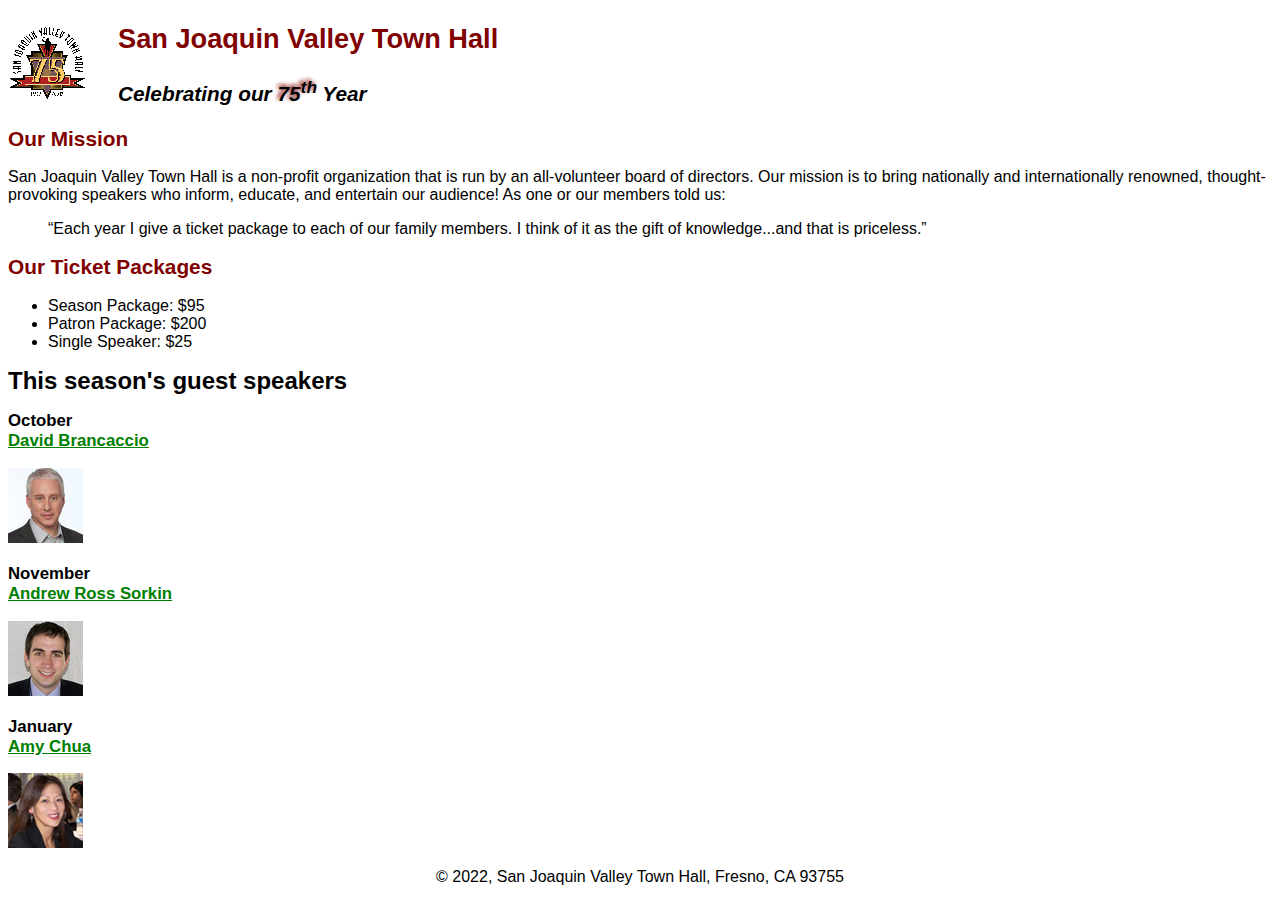
==== index.html @ 58c8ca4e "Add files via upload" ====
<!DOCTYPE html>
<html lang="en">

<head>
	<meta charset="utf-8">
	<title>San Joaquin Valley Town Hall</title>
	<link rel="shortcut icon" href="images/favicon.ico">
	<link rel="stylesheet" href="styles/c4_main.css">
</head>

<body>
	<header>
		<img src="images/town_hall_logo.gif" alt="Town Hall logo" height="80">
		<h2>San Joaquin Valley Town Hall</h2>
		<h3>Celebrating our <em> 75<sup>th</sup></em> Year</h3>
	</header>
	<main>
		<h2>Our Mission</h2>
		<p>San Joaquin Valley Town Hall is a non-profit organization that is run by an 
			all-volunteer board of directors. Our mission is to bring nationally and 
			internationally renowned, thought-provoking speakers who inform, educate, 
			and entertain our audience! As one or our members told us:</p>
		<blockquote>&ldquo;Each year I give a ticket package to each of our family members. 
			I think of it as the gift of knowledge...and that is priceless.&rdquo;</blockquote>

		<h2>Our Ticket Packages</h2>
		<ul>
			<li>Season Package: $95</li>
			<li>Patron Package: $200</li>
			<li>Single Speaker: $25</li>
		</ul>

		<h1>This season's guest speakers</h1>
		<h3>October<br><a href="speakers/brancaccio.html">David Brancaccio</a></h3>
		<img src="images/brancaccio75.jpg" alt="David Brancaccio photo">
		<h3>November<br><a href="speakers/sorkin.html">Andrew Ross Sorkin</a></h3>
		<img src="images/sorkin75.jpg" alt="Andrew Ross Sorkin photo">
		<h3>January<br><a href="speakers/chua.html">Amy Chua</a></h3>
		<img src="images/chua75.jpg" alt="Amy Chua photo">
	</main>
	<footer>
		<p>&copy; 2022, San Joaquin Valley Town Hall, Fresno, CA 93755</p>
	</footer>
</body>
</html>
---- styles/c4_main.css ----
/* the styles for the elements */
body {
	font-family: Arial, Helvetica, sans-serif;
    font-size: 100%;
}

/* the styles for the header */

:root { --global-color-1: #800000}
header img {
	float: left;
}
header h2{
	font-size: 170%;
	color: var(--global-color-1);
	text-indent: 30px;
}
header h3{
	font-size: 130%;
	font-style: italic;
	text-indent: 30px;
}
/* the styles for the main content */
main {
	clear: left;
}
main h1 {
	font-size: 150%;
}
main h2 {
	color: var(--global-color-1);
	font-size: 130%;
}
main h3 {
	font-size: 105%;
}
main a:link {
	color: green;
}
main a:hover, a:focus {
	font-style: italic;
}

footer p{
	text-align: center;
}
em {
	text-shadow: -2px -2px 4px var(--global-color-1);
}

/* the styles for the footer */
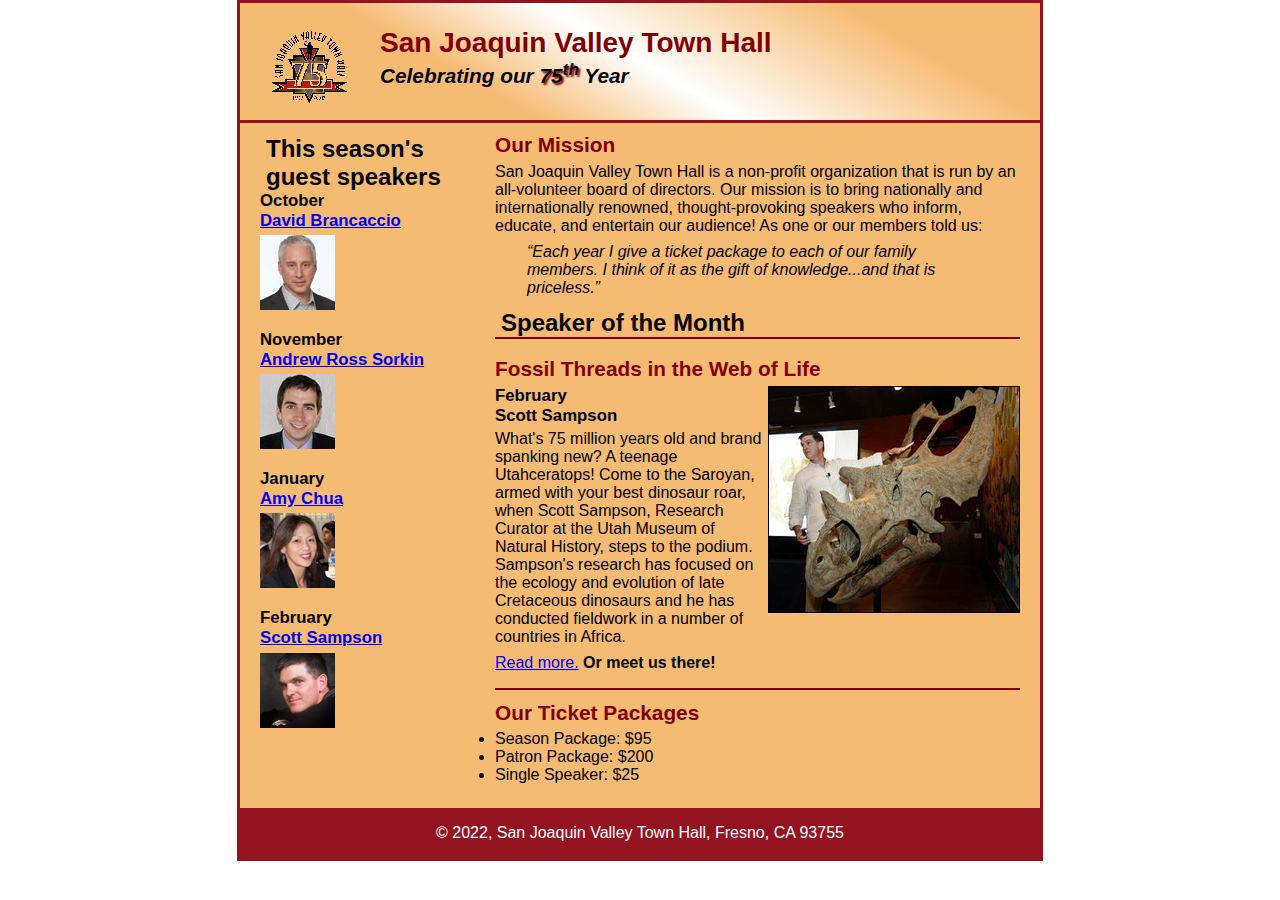
==== commit 5c020901: "Add files via upload" ====
--- a/index.html
+++ b/index.html
@@ -5,38 +5,57 @@
 	<meta charset="utf-8">
 	<title>San Joaquin Valley Town Hall</title>
 	<link rel="shortcut icon" href="images/favicon.ico">
-	<link rel="stylesheet" href="styles/c4_main.css">
+	<link rel="stylesheet" href="styles/c6_main.css">
 </head>
 
 <body>
 	<header>
 		<img src="images/town_hall_logo.gif" alt="Town Hall logo" height="80">
 		<h2>San Joaquin Valley Town Hall</h2>
-		<h3>Celebrating our <em> 75<sup>th</sup></em> Year</h3>
+		<h3>Celebrating our <span class="shadow">75<sup>th</sup></span> Year</h3>
 	</header>
 	<main>
-		<h2>Our Mission</h2>
-		<p>San Joaquin Valley Town Hall is a non-profit organization that is run by an 
-			all-volunteer board of directors. Our mission is to bring nationally and 
-			internationally renowned, thought-provoking speakers who inform, educate, 
-			and entertain our audience! As one or our members told us:</p>
-		<blockquote>&ldquo;Each year I give a ticket package to each of our family members. 
-			I think of it as the gift of knowledge...and that is priceless.&rdquo;</blockquote>
+		<section>
+			<h2>Our Mission</h2>
+			<p>San Joaquin Valley Town Hall is a non-profit organization that is run by an 
+				all-volunteer board of directors. Our mission is to bring nationally and 
+				internationally renowned, thought-provoking speakers who inform, educate, 
+				and entertain our audience! As one or our members told us:</p>
+			<blockquote>&ldquo;Each year I give a ticket package to each of our family members. 
+				I think of it as the gift of knowledge...and that is priceless.&rdquo;</blockquote>
+			<h1>Speaker of the Month</h1>
+			<article>
+				<h2>Fossil Threads in the Web of Life</h2>
+				<img src="images/sampson_dinosaur.jpg" alt="Scott Sampson with dinosaur">
+				<h3>February<br>
+				Scott Sampson</h3>
+				<p>What's 75 million years old and brand spanking new? A teenage Utahceratops! 
+				Come to the Saroyan, armed with your best dinosaur roar, when Scott Sampson, Research 
+				Curator at the Utah Museum of Natural History, steps to the podium. Sampson's research 
+				has focused on the ecology and evolution of late Cretaceous dinosaurs and he has conducted 
+				fieldwork in a number of countries in Africa.</p>
+				<p><a href="speakers/c6_sampson.html">Read more.</a>&nbsp;<b>Or meet us there!</b></p>
+			</article>
 
-		<h2>Our Ticket Packages</h2>
-		<ul>
-			<li>Season Package: $95</li>
-			<li>Patron Package: $200</li>
-			<li>Single Speaker: $25</li>
-		</ul>
+			<h2>Our Ticket Packages</h2>
+			<ul>
+				<li>Season Package: $95</li>
+				<li>Patron Package: $200</li>
+				<li>Single Speaker: $25</li>
+			</ul>
+		</section>
 
-		<h1>This season's guest speakers</h1>
-		<h3>October<br><a href="speakers/brancaccio.html">David Brancaccio</a></h3>
-		<img src="images/brancaccio75.jpg" alt="David Brancaccio photo">
-		<h3>November<br><a href="speakers/sorkin.html">Andrew Ross Sorkin</a></h3>
-		<img src="images/sorkin75.jpg" alt="Andrew Ross Sorkin photo">
-		<h3>January<br><a href="speakers/chua.html">Amy Chua</a></h3>
-		<img src="images/chua75.jpg" alt="Amy Chua photo">
+		<aside>
+			<h1>This season's guest speakers</h1>
+			<h3>October<br><a href="speakers/brancaccio.html">David Brancaccio</a></h3>
+			<img src="images/brancaccio75.jpg" alt="David Brancaccio photo">
+			<h3>November<br><a href="speakers/sorkin.html">Andrew Ross Sorkin</a></h3>
+			<img src="images/sorkin75.jpg" alt="Andrew Ross Sorkin photo">
+			<h3>January<br><a href="speakers/chua.html">Amy Chua</a></h3>
+			<img src="images/chua75.jpg" alt="Amy Chua photo">
+			<h3>February<br><a href="speakers/c6_sampson.html">Scott Sampson</a></h3>
+			<img src="images/sampson75.jpg" alt="Scott Sampson photo">
+		</aside>
 	</main>
 	<footer>
 		<p>&copy; 2022, San Joaquin Valley Town Hall, Fresno, CA 93755</p>
--- a/styles/c6_main.css
+++ b/styles/c6_main.css
@@ -0,0 +1,161 @@
+/* the styles for the elements */
+* {
+	margin: 0;
+	padding: 0;
+}
+html {
+	background-color: white;
+}
+body {
+	font-family: Arial, Helvetica, sans-serif;
+    font-size: 100%;
+    width: 800px;
+    margin: 0 auto;
+    border: 3px solid #931420;
+    background-color: #fffded;
+	
+	
+}
+main section{
+	width: 525px;
+	float: right;
+	padding: 0px 20px;
+}
+main aside{
+	width: 215px;
+	float: left;
+	padding-bottom: 60px;
+	padding-left: 20px;
+}
+a:focus, a:hover {
+	font-style: italic;
+}
+/* the styles for the header */
+header {
+	padding: 1.5em 0 2em 0;
+	border-bottom: 3px solid #931420;
+	background-image: -moz-linear-gradient(
+	    30deg, #f6bb73 0%, #f6bb73 30%, white 50%, #f6bb73 80%, #f6bb73 100%);
+	background-image: -webkit-linear-gradient(
+	    30deg, #f6bb73 0%, #f6bb73 30%, white 50%, #f6bb73 80%, #f6bb73 100%);
+	background-image: -o-linear-gradient(
+	    30deg, #f6bb73 0%, #f6bb73 30%, white 50%, #f6bb73 80%, #f6bb73 100%);
+	background-image: linear-gradient(
+	    30deg, #f6bb73 0%, #f6bb73 30%, white 50%, #f6bb73 80%, #f6bb73 100%);
+}
+header h2 {
+	font-size: 175%;
+	color: #800000;
+}
+header h3 {
+	font-size: 130%;
+	font-style: italic;
+	
+}
+header img {
+	float: left;
+	padding: 0 30px;
+}
+.shadow {
+	text-shadow: 2px 2px 2px #800000;
+}
+
+main{
+
+margin-bottom: 3em;
+
+	
+}
+
+main section{
+	background: #f6bb73;
+	padding-bottom: 1em;
+	
+	
+}
+main aside{
+	background: #f6bb73;
+	
+	
+}
+
+main section h2 {
+	color: #800000;
+	font-size: 130%;
+	padding: .5em 0 .25em 0;
+	
+}
+main aside h2 {
+	color: #800000;
+	font-size: 130%;
+	padding: .5em 0 .25em 0;
+}
+main h1{
+	font-size: 150%;
+	margin: 0px;
+	padding: .5em .25em 0;
+}
+
+main h3 {
+	font-size: 105%;
+	padding-bottom: .25em;
+}
+main section img {
+	margin-bottom: 1em;
+	float: right;
+	border: 1px solid black;
+}
+main section p {
+	padding-bottom: .5em;
+}
+main section ul {
+	padding-bottom: .5em;
+
+}
+main section blockquote {
+	padding: 0 2em;
+	font-style: italic;
+}
+main aside ul {
+	padding: 0 0 .25em 1.25em;
+}
+main aside li {
+	padding-bottom: .35em;
+}
+
+/* the styles for the article */
+article {
+	padding: .5em 0;
+	border-top: 2px solid #800000;
+	border-bottom: 2px solid #800000;
+}
+article h2 {
+	padding-top: 0;
+}
+article h3 {
+	font-size: 105%;
+	padding-bottom: .25em;
+}
+
+/* the styles for the aside */
+
+aside h3 {
+	font-size: 105%;
+	padding-bottom: .25em;
+}
+aside img {
+	padding-bottom: 1em;
+}
+
+/* the styles for the footer */
+footer {
+	background-color: #931420;
+}
+footer p {
+	
+	text-align: center;
+	color: white;
+	padding: 1em 0;
+	float: none;
+	clear: both;
+}
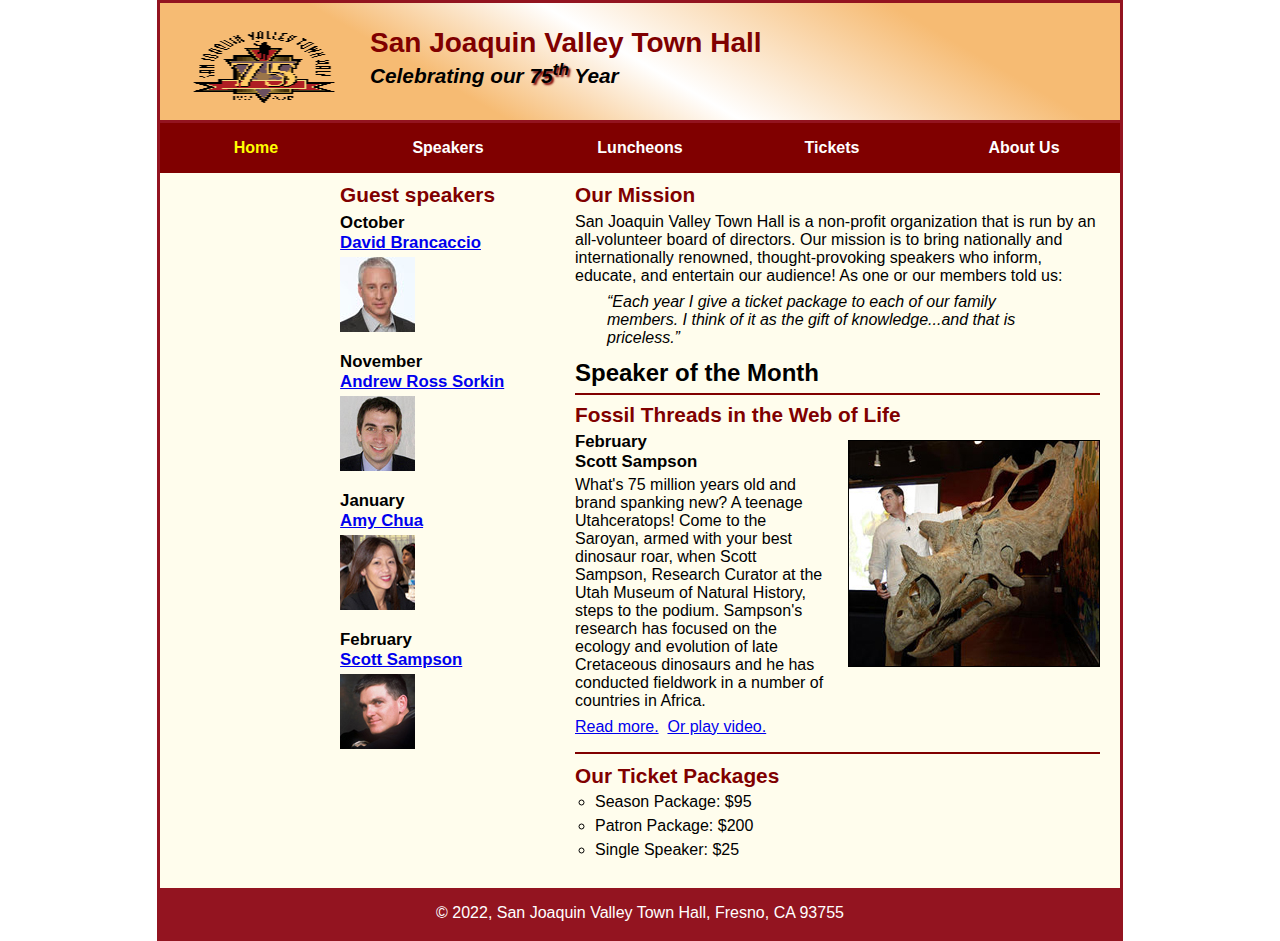
==== commit be9863dc: "changed index" ====
--- a/index.html
+++ b/index.html
@@ -3,9 +3,11 @@
 
 <head>
 	<meta charset="utf-8">
+	<meta name="viewport" content="width=device-width, initial-scale=1">
+
 	<title>San Joaquin Valley Town Hall</title>
 	<link rel="shortcut icon" href="images/favicon.ico">
-	<link rel="stylesheet" href="styles/c6_main.css">
+	<link rel="stylesheet" href="styles/c8_main.css">
 </head>
 
 <body>
@@ -14,15 +16,32 @@
 		<h2>San Joaquin Valley Town Hall</h2>
 		<h3>Celebrating our <span class="shadow">75<sup>th</sup></span> Year</h3>
 	</header>
+	<nav id="nav_menu">
+    	<ul>
+        	<li><a href="index.html" class="current">Home</a></li>
+        	<li><a href="speakers.html">Speakers</a></li>
+        	<li><a href="luncheons.html">Luncheons</a></li>
+        	<li><a href="tickets.html">Tickets</a></li>
+        	<li><a href="aboutus.html"> About Us</a>
+            	<ul>
+                	<li><a href="#">Our History</a></li>
+                	<li><a href="#">Board of Directors</a></li>
+                	<li><a href="#">Past Speakers</a></li>
+                	<li><a href="#">Contact Information</a></li>
+            	</ul>
+        	</li>
+    	</ul>
+	</nav>
 	<main>
 		<section>
 			<h2>Our Mission</h2>
 			<p>San Joaquin Valley Town Hall is a non-profit organization that is run by an 
-				all-volunteer board of directors. Our mission is to bring nationally and 
-				internationally renowned, thought-provoking speakers who inform, educate, 
-				and entertain our audience! As one or our members told us:</p>
+			   all-volunteer board of directors. Our mission is to bring nationally and 
+			   internationally renowned, thought-provoking speakers who inform, educate, 
+			   and entertain our audience! As one or our members told us:</p>
 			<blockquote>&ldquo;Each year I give a ticket package to each of our family members. 
-				I think of it as the gift of knowledge...and that is priceless.&rdquo;</blockquote>
+			I think of it as the gift of knowledge...and that is priceless.&rdquo;</blockquote>
+			
 			<h1>Speaker of the Month</h1>
 			<article>
 				<h2>Fossil Threads in the Web of Life</h2>
@@ -34,9 +53,12 @@
 				Curator at the Utah Museum of Natural History, steps to the podium. Sampson's research 
 				has focused on the ecology and evolution of late Cretaceous dinosaurs and he has conducted 
 				fieldwork in a number of countries in Africa.</p>
-				<p><a href="speakers/c6_sampson.html">Read more.</a>&nbsp;<b>Or meet us there!</b></p>
+				<p>
+					<a href="speakers/c7_sampson.html">Read more.</a>&nbsp;
+					<a href="media/sampson.mp4" target="_blank">Or play video.</a>
+				</p>
 			</article>
-
+			
 			<h2>Our Ticket Packages</h2>
 			<ul>
 				<li>Season Package: $95</li>
@@ -44,17 +66,18 @@
 				<li>Single Speaker: $25</li>
 			</ul>
 		</section>
-
 		<aside>
-			<h1>This season's guest speakers</h1>
+			<h2>Guest speakers</h2>
+			<div>
 			<h3>October<br><a href="speakers/brancaccio.html">David Brancaccio</a></h3>
 			<img src="images/brancaccio75.jpg" alt="David Brancaccio photo">
 			<h3>November<br><a href="speakers/sorkin.html">Andrew Ross Sorkin</a></h3>
 			<img src="images/sorkin75.jpg" alt="Andrew Ross Sorkin photo">
 			<h3>January<br><a href="speakers/chua.html">Amy Chua</a></h3>
 			<img src="images/chua75.jpg" alt="Amy Chua photo">
-			<h3>February<br><a href="speakers/c6_sampson.html">Scott Sampson</a></h3>
+			<h3>February<br><a href="speakers/c7_sampson.html">Scott Sampson</a></h3>
 			<img src="images/sampson75.jpg" alt="Scott Sampson photo">
+		</div>
 		</aside>
 	</main>
 	<footer>
--- a/styles/c8_main.css
+++ b/styles/c8_main.css
@@ -0,0 +1,213 @@
+/* the styles for the elements */
+* {
+	margin: 0;
+	padding: 0;
+}
+html {
+	background-color: white;
+}
+body {
+	font-family: Arial, Helvetica, sans-serif;
+    font-size: 100%;
+    width: 98%;
+	max-width: 960px;
+    margin: 0 auto;
+    border: 3px solid #931420;
+    background-color: #fffded;
+}
+a:focus, a:hover {
+	font-style: italic;
+}
+/* the styles for the header */
+header {
+	padding: 1.5em 0 2em 0;
+	border-bottom: 3px solid #931420;
+		background-image: -moz-linear-gradient(
+	    30deg, #f6bb73 0%, #f6bb73 30%, white 50%, #f6bb73 80%, #f6bb73 100%);
+	background-image: -webkit-linear-gradient(
+	    30deg, #f6bb73 0%, #f6bb73 30%, white 50%, #f6bb73 80%, #f6bb73 100%);
+	background-image: -o-linear-gradient(
+	    30deg, #f6bb73 0%, #f6bb73 30%, white 50%, #f6bb73 80%, #f6bb73 100%);
+	background-image: linear-gradient(
+	    30deg, #f6bb73 0%, #f6bb73 30%, white 50%, #f6bb73 80%, #f6bb73 100%);
+}
+header h2 {
+	font-size: 175%;
+	color: #800000;
+}
+header h3 {
+	font-size: 130%;
+	font-style: italic;
+}
+header img {
+	float: left;
+	padding: 0 3.125%;
+	max-width: 40%;
+	min-width: 150px;
+}
+.shadow {
+	text-shadow: 2px 2px 2px #800000;
+}
+
+/* the styles for the navigation menu */
+#nav_menu ul {
+	list-style-type: none;
+	margin: 0;
+	padding: 0;
+	position: relative;
+	width: 100%;
+
+}
+#nav_menu ul li {
+	float: left;
+    width: 20%;
+}
+#nav_menu ul li a {
+    display: block;
+    width: 192px;
+    text-align: center;
+    padding: 1em 0;
+    text-decoration: none;
+    background-color: #800000;
+    color: white;
+    font-weight: bold;
+}
+#nav_menu a.current {
+	color: yellow;
+}
+#nav_menu ul ul {
+    display: none;
+    position: absolute;
+    top: 100%;
+}
+#nav_menu ul ul li {
+	float: none;
+}
+#nav_menu ul li:hover > ul {
+	display: block;
+}
+#nav_menu > ul::after {
+    content: "";
+    clear: both;
+    display: block;
+}
+
+/* the styles for the section */
+section {
+	width: 54.6875%;
+	float: right;
+	padding: 0 20px 2.08% 2.08%;
+}
+section h1 {
+	font-size: 150%;
+	padding: .5em 0 .25em 0;
+	margin: 0;
+}
+section h2 {
+	color: #800000;
+	font-size: 130%;
+	padding: .5em 0 .25em 0;
+}
+section p {
+	padding-bottom: .5em;
+}
+section blockquote {
+	padding: 0 2em;
+	font-style: italic;
+}
+section ul {
+	padding: 0 0 .25em 1.25em;
+	list-style-type: circle;
+}
+section li {
+	padding-bottom: .35em;
+}
+
+/* the styles for the article */
+article {
+	padding: .5em 0;
+	border-top: 2px solid #800000;
+	border-bottom: 2px solid #800000;
+}
+article h2 {
+	padding-top: 0;
+}
+article h3 {
+	font-size: 105%;
+	padding-bottom: .25em;
+}
+article img {
+	float: right;
+	margin: .5em 0 1em 1em;
+	border: 1px solid black;
+}
+
+/* the styles for the aside */
+aside {
+	width: 22.39%;
+	float: right;
+	padding: 0 0 20px 20px;
+}
+aside h2 {
+	color: #800000;
+	font-size: 130%;
+	padding: .5em 0 .25em 0;
+}
+
+aside h3 {
+	font-size: 105%;
+	padding-bottom: .25em;
+}
+aside img {
+	padding-bottom: 1em;
+}
+
+/* the styles for the footer */
+footer {
+	background-color: #931420;
+	clear: both;
+
+}
+footer p {
+	text-align: center;
+	color: white;
+	padding: 1em 0;
+}
+
+@media only screen and (max-width: 700px) {
+   	aside h2 a {
+        size: 85%;
+        
+    }
+	section h1 {
+        size: 125%;
+        
+    }
+	aside h2, section h2 {
+        size: 110%;
+        
+    }
+}
+@media only screen and (max-width: 550px) {
+	header img {
+	 size: 85%;
+	 float: none;
+	width: 30%;
+	 
+ }
+ header {
+	 content: center;
+	 
+ }
+ section, aside {
+	float: none;
+	padding: 0px 0px 3.6% 3.6%;
+	width: 80%
+	
+}
+aside {
+	column-count: 2;
+	
+}
+
+ }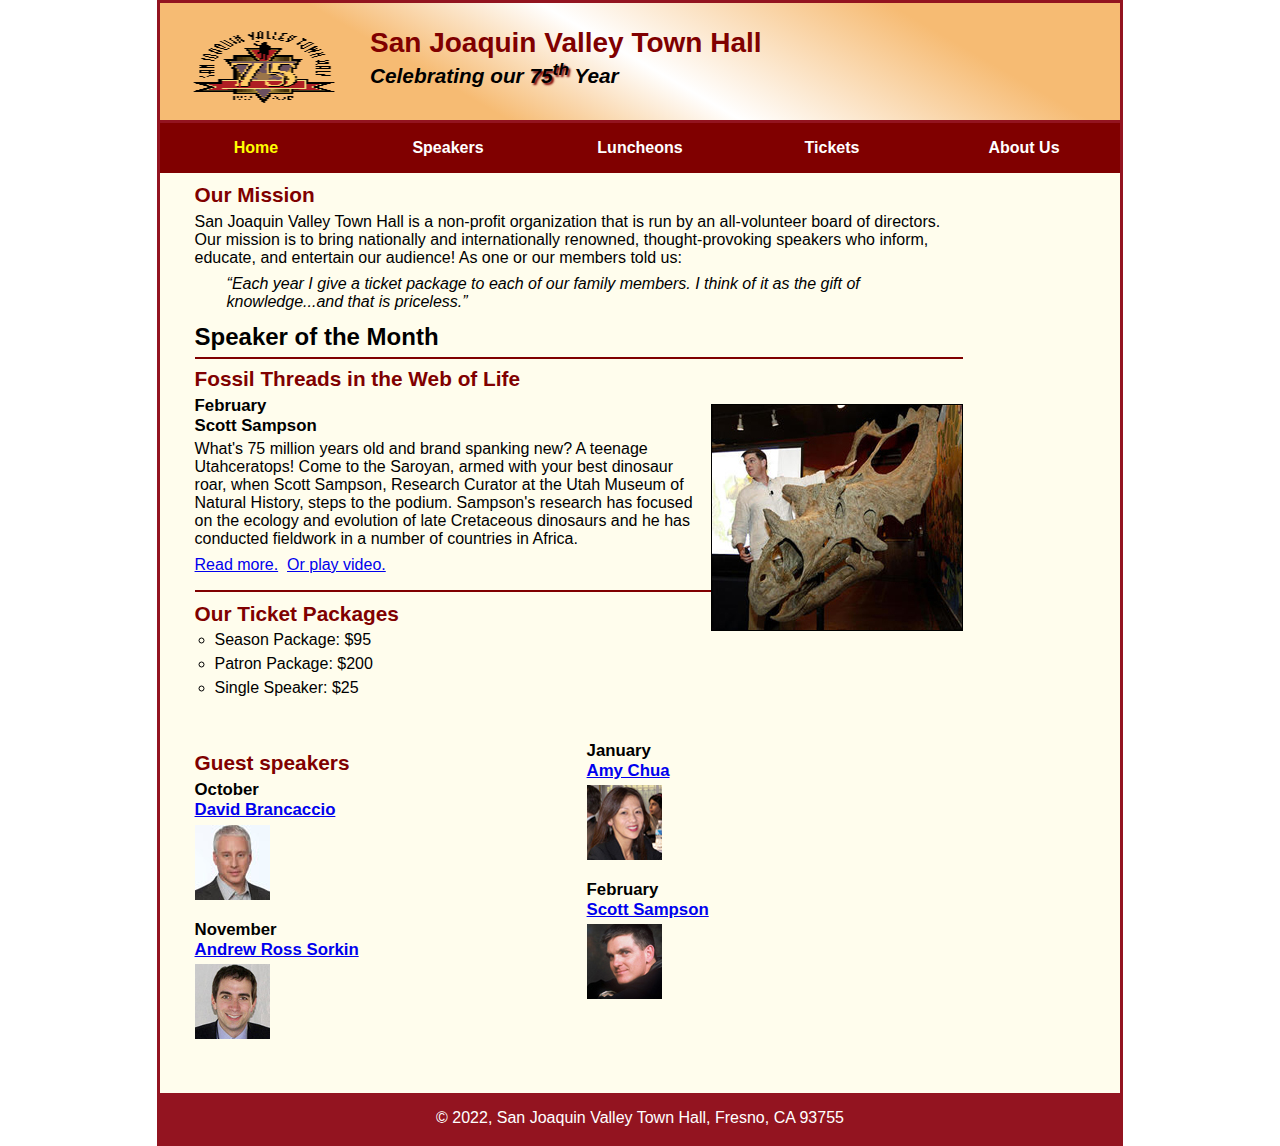
==== commit 7b740759: "Mobile Menu" ====
--- a/index.html
+++ b/index.html
@@ -8,6 +8,16 @@
 	<title>San Joaquin Valley Town Hall</title>
 	<link rel="shortcut icon" href="images/favicon.ico">
 	<link rel="stylesheet" href="styles/c8_main.css">
+	<link rel="stylesheet" href="styles/slicknav.css">
+	
+	<script src="https://ajax.googleapis.com/ajax/libs/jquery/3.6.3/jquery.min.js"></script>
+	<script src="js/jquery.slicknav.min.js"></script>
+
+	<script type="text/javascript">
+		$(document).ready(function(){
+		$('#nav_menu').slicknav({prependTo:"#mobile_menu"});
+		});
+	</script>
 </head>
 
 <body>
@@ -16,6 +26,9 @@
 		<h2>San Joaquin Valley Town Hall</h2>
 		<h3>Celebrating our <span class="shadow">75<sup>th</sup></span> Year</h3>
 	</header>
+	<nav id="mobile_menu">
+
+	</nav>
 	<nav id="nav_menu">
     	<ul>
         	<li><a href="index.html" class="current">Home</a></li>
--- a/styles/c8_main.css
+++ b/styles/c8_main.css
@@ -194,7 +194,18 @@
 	 float: none;
 	width: 30%;
 	 
- }
+ 	}
+ 	#nav_menu{
+		display:none;
+}
+#mobile_menu{
+	display:block;
+}
+.slicknav_menu{
+	background-color: #800000;
+}
+}
+
  header {
 	 content: center;
 	 
@@ -209,5 +220,8 @@
 	column-count: 2;
 	
 }
-
- }+#mobile_menu{
+	display: none;
+	
+}
+
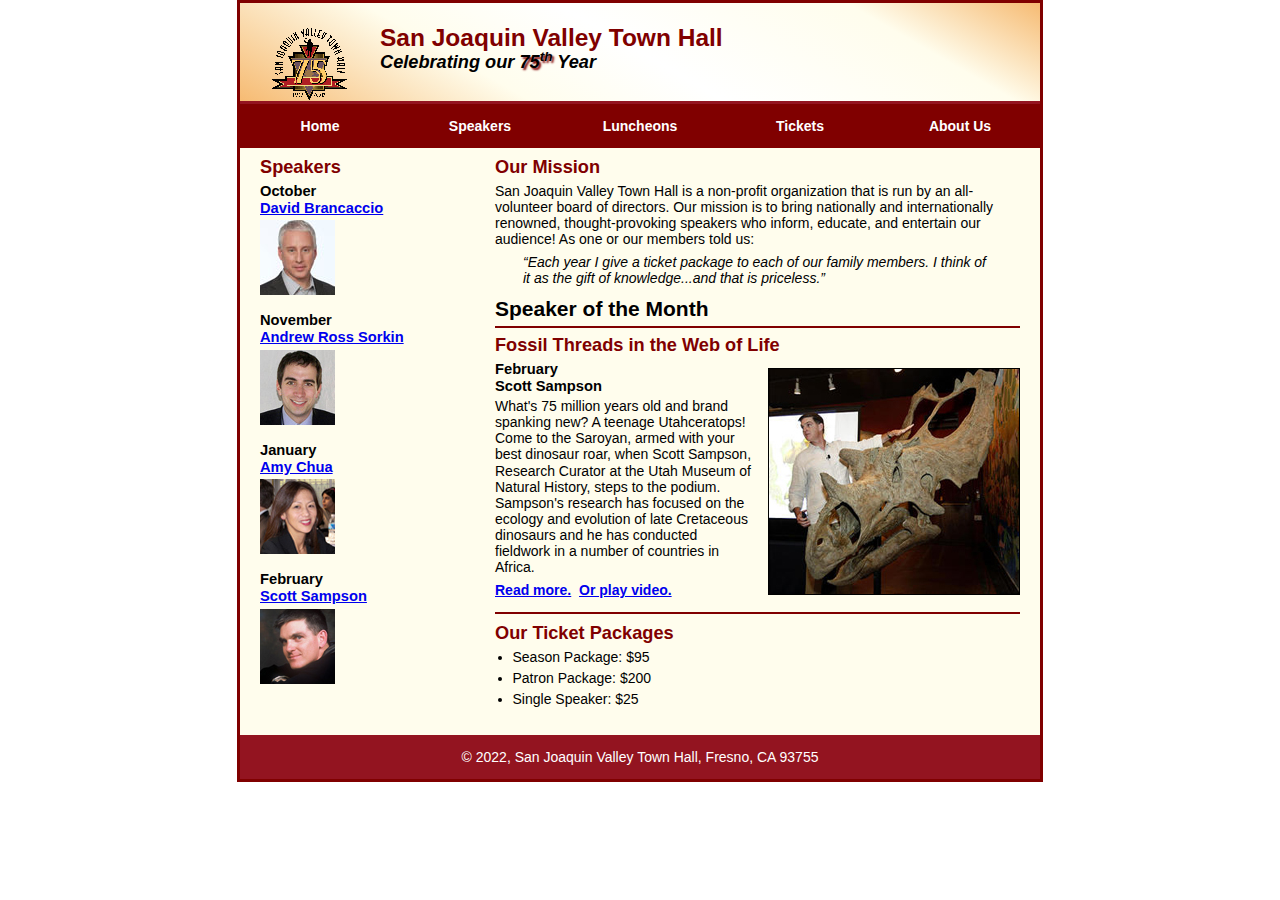
==== commit e548e33f: "Add files via upload" ====
--- a/index.html
+++ b/index.html
@@ -3,21 +3,10 @@
 
 <head>
 	<meta charset="utf-8">
-	<meta name="viewport" content="width=device-width, initial-scale=1">
-
 	<title>San Joaquin Valley Town Hall</title>
 	<link rel="shortcut icon" href="images/favicon.ico">
-	<link rel="stylesheet" href="styles/c8_main.css">
-	<link rel="stylesheet" href="styles/slicknav.css">
-	
-	<script src="https://ajax.googleapis.com/ajax/libs/jquery/3.6.3/jquery.min.js"></script>
-	<script src="js/jquery.slicknav.min.js"></script>
-
-	<script type="text/javascript">
-		$(document).ready(function(){
-		$('#nav_menu').slicknav({prependTo:"#mobile_menu"});
-		});
-	</script>
+    <link rel="stylesheet" href="styles/normalize.css">
+	<link rel="stylesheet" href="styles/main.css">
 </head>
 
 <body>
@@ -26,73 +15,56 @@
 		<h2>San Joaquin Valley Town Hall</h2>
 		<h3>Celebrating our <span class="shadow">75<sup>th</sup></span> Year</h3>
 	</header>
-	<nav id="mobile_menu">
-
-	</nav>
-	<nav id="nav_menu">
+    <nav id="nav_menu">
     	<ul>
-        	<li><a href="index.html" class="current">Home</a></li>
-        	<li><a href="speakers.html">Speakers</a></li>
-        	<li><a href="luncheons.html">Luncheons</a></li>
-        	<li><a href="tickets.html">Tickets</a></li>
-        	<li><a href="aboutus.html"> About Us</a>
-            	<ul>
-                	<li><a href="#">Our History</a></li>
-                	<li><a href="#">Board of Directors</a></li>
-                	<li><a href="#">Past Speakers</a></li>
-                	<li><a href="#">Contact Information</a></li>
-            	</ul>
-        	</li>
+       		<li><a href="../index.html">Home</a></li>
+       		<li><a href="speakers.html">Speakers</a></li>
+       		<li><a href="luncheons.html">Luncheons</a></li>
+       		<li><a href="tickets.html">Tickets</a></li>
+       		<li><a href="aboutus.html"> About Us</a>
+           		<ul>
+               		<li><a href="#">Our History</a></li>
+               		<li><a href="#">Board of Directors</a></li>
+               		<li><a href="#">Past Speakers</a></li>
+               		<li><a href="#">Contact Information</a></li>
+           		</ul>
+       		</li>
     	</ul>
-	</nav>
-	<main>
-		<section>
-			<h2>Our Mission</h2>
-			<p>San Joaquin Valley Town Hall is a non-profit organization that is run by an 
-			   all-volunteer board of directors. Our mission is to bring nationally and 
-			   internationally renowned, thought-provoking speakers who inform, educate, 
-			   and entertain our audience! As one or our members told us:</p>
-			<blockquote>&ldquo;Each year I give a ticket package to each of our family members. 
-			I think of it as the gift of knowledge...and that is priceless.&rdquo;</blockquote>
-			
-			<h1>Speaker of the Month</h1>
-			<article>
-				<h2>Fossil Threads in the Web of Life</h2>
-				<img src="images/sampson_dinosaur.jpg" alt="Scott Sampson with dinosaur">
-				<h3>February<br>
-				Scott Sampson</h3>
-				<p>What's 75 million years old and brand spanking new? A teenage Utahceratops! 
-				Come to the Saroyan, armed with your best dinosaur roar, when Scott Sampson, Research 
-				Curator at the Utah Museum of Natural History, steps to the podium. Sampson's research 
-				has focused on the ecology and evolution of late Cretaceous dinosaurs and he has conducted 
-				fieldwork in a number of countries in Africa.</p>
-				<p>
-					<a href="speakers/c7_sampson.html">Read more.</a>&nbsp;
-					<a href="media/sampson.mp4" target="_blank">Or play video.</a>
-				</p>
-			</article>
-			
-			<h2>Our Ticket Packages</h2>
-			<ul>
-				<li>Season Package: $95</li>
-				<li>Patron Package: $200</li>
-				<li>Single Speaker: $25</li>
-			</ul>
-		</section>
-		<aside>
-			<h2>Guest speakers</h2>
-			<div>
-			<h3>October<br><a href="speakers/brancaccio.html">David Brancaccio</a></h3>
-			<img src="images/brancaccio75.jpg" alt="David Brancaccio photo">
-			<h3>November<br><a href="speakers/sorkin.html">Andrew Ross Sorkin</a></h3>
-			<img src="images/sorkin75.jpg" alt="Andrew Ross Sorkin photo">
-			<h3>January<br><a href="speakers/chua.html">Amy Chua</a></h3>
-			<img src="images/chua75.jpg" alt="Amy Chua photo">
-			<h3>February<br><a href="speakers/c7_sampson.html">Scott Sampson</a></h3>
-			<img src="images/sampson75.jpg" alt="Scott Sampson photo">
-		</div>
-		</aside>
-	</main>
+    </nav>
+    <main>
+    	<section>
+            <h2>Our Mission</h2>
+            <p>San Joaquin Valley Town Hall is a non-profit organization that is run by an all-volunteer board of directors. Our mission is to bring nationally and internationally renowned, thought-provoking speakers who inform, educate, and entertain our audience! As one or our members told us:</p>
+            <blockquote>&ldquo;Each year I give a ticket package to each of our family members. I think of it as the gift of knowledge...and that is priceless.&rdquo;</blockquote>
+            <h1>Speaker of the Month</h1>
+            <article>
+                <h2>Fossil Threads in the Web of Life</h2>
+                <img src="images/sampson_dinosaur.jpg" alt="Scott Sampson with Dinosaur">
+                <h3>February<br>Scott Sampson</h3>
+                <p>What's 75 million years old and brand spanking new? A teenage Utahceratops! Come to the Saroyan, armed with your best dinosaur roar, when Scott Sampson, Research Curator at the Utah Museum of Natural History, steps to the podium. Sampson's research has focused on the ecology and evolution of late Cretaceous dinosaurs and he has conducted fieldwork in a number of countries in Africa.</p>
+                <p><a href="speakers/sampson.html"><b>Read more.</b></a>&nbsp;
+                   <a href="speakers/sampson_video.html" target="_blank"><b>Or play video.</b></a>
+                </p>
+            </article>
+            <h2>Our Ticket Packages</h2>
+            <ul>
+                <li>Season Package: $95</li>
+                <li>Patron Package: $200</li>
+                <li>Single Speaker: $25</li>
+            </ul>
+        </section>
+        <aside>
+            <h2 id="speakers">Speakers</h2>
+            <h3>October<br><a href="speakers/brancaccio.html">David Brancaccio</a></h3>
+            <img src="images/brancaccio75.jpg" alt="David Brancaccio photo">
+            <h3>November<br><a href="speakers/sorkin.html">Andrew Ross Sorkin</a></h3>
+            <img src="images/sorkin75.jpg" alt="Andrew Ross Sorkin photo">
+            <h3>January<br><a href="speakers/chua.html">Amy Chua</a></h3>
+            <img src="images/chua75.jpg" alt="Amy Chua photo">
+            <h3>February<br><a href="speakers/sampson.html">Scott Sampson</a></h3>
+            <img src="images/sampson75.jpg" alt="Scott Sampson">
+        </aside>
+	</main>    
 	<footer>
 		<p>&copy; 2022, San Joaquin Valley Town Hall, Fresno, CA 93755</p>
 	</footer>
--- a/styles/main.css
+++ b/styles/main.css
@@ -0,0 +1,171 @@
+/* the styles for the elements */
+* {
+	margin: 0;
+	padding: 0;
+}
+html {
+	background-color: white;
+}
+body {
+	font-family: Arial, Helvetica, sans-serif;
+    font-size: 87.5%;
+    width: 800px;
+    margin: 0 auto;
+    border: 3px solid #800000;
+    background-color: #fffded;
+}
+a:focus, a:hover {
+	font-style: italic;
+}
+/* the styles for the header */
+header {
+	padding: 1.5em 0 2em 0;
+	border-bottom: 3px solid #931420;
+	background-image: -moz-linear-gradient(
+	    30deg, #f6bb73 0%, #f6bb73 30%, white 50%, #f6bb73 80%, #f6bb73 100%);
+	background-image: -webkit-linear-gradient(
+	    30deg, #f6bb73 0%, #fffded 30%, white 50%, #fffded 80%, #f6bb73 100%);
+	background-image: -o-linear-gradient(
+	    30deg, #f6bb73 0%, #fffded 30%, white 50%, #fffded 80%, #f6bb73 100%);
+	background-image: linear-gradient(
+	    30deg, #f6bb73 0%, #fffded 30%, white 50%, #fffded 80%, #f6bb73 100%);
+}
+header h2 {
+	font-size: 175%;
+	color: #800000;
+}
+header h3 {
+	font-size: 130%;
+	font-style: italic;
+}
+header img {
+	float: left;
+	padding: 0 30px;
+}
+.shadow {
+	text-shadow: 2px 2px 2px #800000;
+}
+/* the styles for the navigation menu */
+#nav_menu ul {
+	list-style-type: none;
+	margin: 0;
+	padding: 0;
+	position: relative;
+}
+#nav_menu ul li {
+	float: left;
+}
+#nav_menu ul li a {
+    display: block;
+    width: 160px;
+    text-align: center;
+    padding: 1em 0;
+    text-decoration: none;
+    background-color: #800000;
+    color: white;
+    font-weight: bold;
+}
+#nav_menu a.current {
+	color: yellow;
+}
+#nav_menu ul ul {
+    display: none;
+    position: absolute;
+    top: 100%;
+}
+#nav_menu ul ul li {
+	float: none;
+}
+#nav_menu ul li:hover > ul {
+	display: block;
+}
+#nav_menu > ul::after {
+    content: "";
+    clear: both;
+    display: block;
+}
+
+/* the styles for the main content */
+main {
+	clear: left;
+}
+/* the styles for the section */
+section {
+	width: 525px;
+	float: right;
+	padding: 0 20px 20px 20px;
+}
+section h1 {
+	font-size: 150%;
+	padding: .5em 0 .25em 0;
+	margin: 0;               /* If you remove this, the margins in normalize.css will be applied. */
+}
+section h2 {
+	color: #800000;
+	font-size: 130%;
+	padding: .5em 0 .25em 0;
+}
+section p {
+	padding-bottom: .5em;
+}
+section blockquote {
+	padding: 0 2em;
+	font-style: italic;
+}
+section ul {
+	padding: 0 0 .25em 1.25em;
+}
+section li {
+	padding-bottom: .35em;
+}
+
+/* the styles for the article */
+article {
+	padding: .5em 0;
+	border-top: 2px solid #800000;
+	border-bottom: 2px solid #800000;
+}
+article h2 {
+	padding-top: 0;
+}
+article h3 {
+	font-size: 105%;
+	padding-bottom: .25em;
+}
+article img {
+	float: right;
+	margin: .5em 0 1em 1em;
+	border: 1px solid black;
+}
+
+/* the styles for the aside */
+aside {
+	width: 215px;
+	float: right;
+	padding: 0 0 20px 20px;
+}
+aside h2 {
+	color: #800000;
+	font-size: 130%;
+	padding: .5em 0 .25em 0;
+}
+
+aside h3 {
+	font-size: 105%;
+	padding-bottom: .25em;
+}
+aside img {
+	padding-bottom: 1em;
+}
+
+/* the styles for the footer */
+footer {
+	background-color: #931420;
+	clear: both;
+
+}
+footer p {
+	text-align: center;
+	color: white;
+	padding: 1em 0;
+}
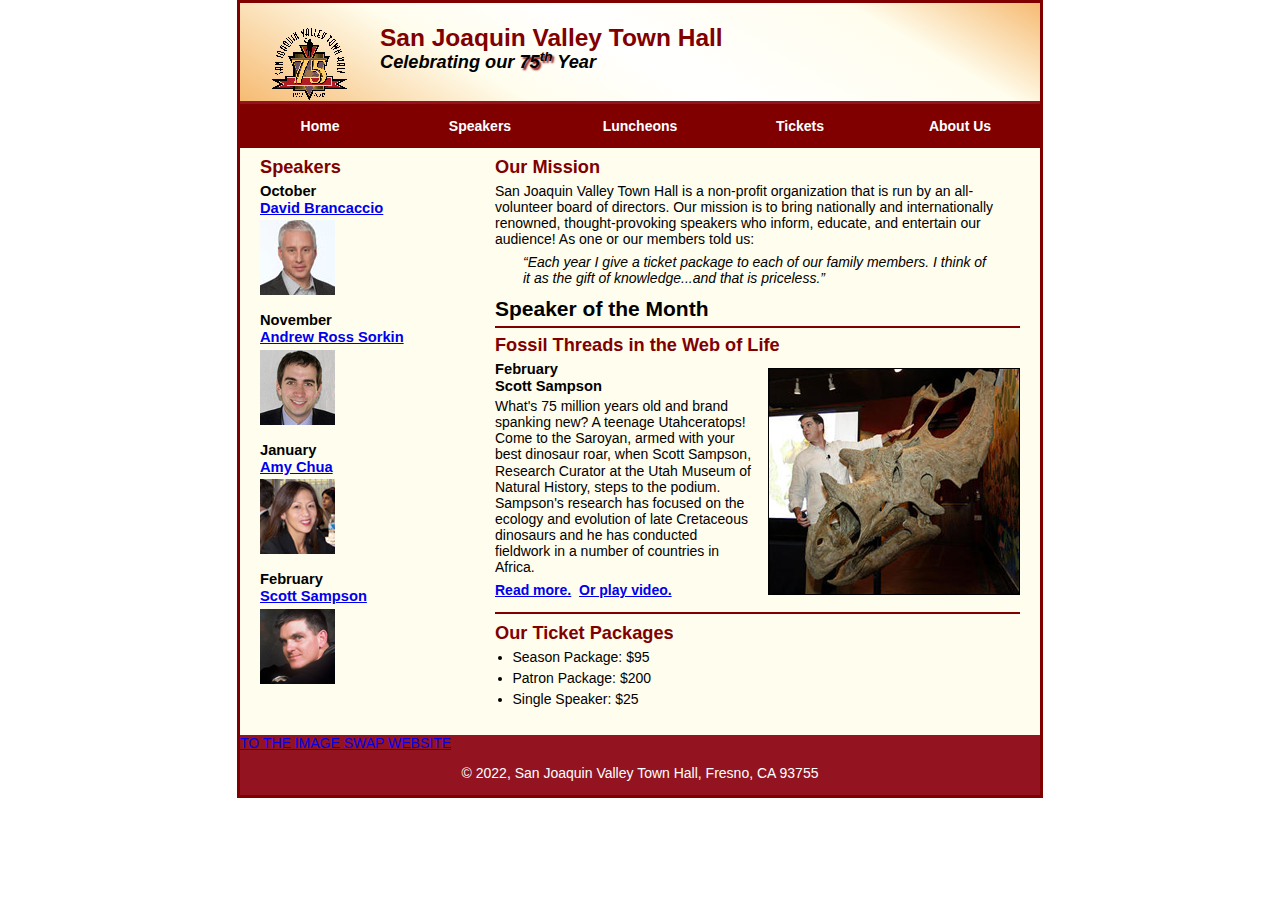
==== commit 96729c5f: "Add files via upload" ====
--- a/index.html
+++ b/index.html
@@ -66,6 +66,7 @@
         </aside>
 	</main>    
 	<footer>
+        <a href="image_swaps.html">TO THE IMAGE SWAP WEBSITE</a>
 		<p>&copy; 2022, San Joaquin Valley Town Hall, Fresno, CA 93755</p>
 	</footer>
 </body>
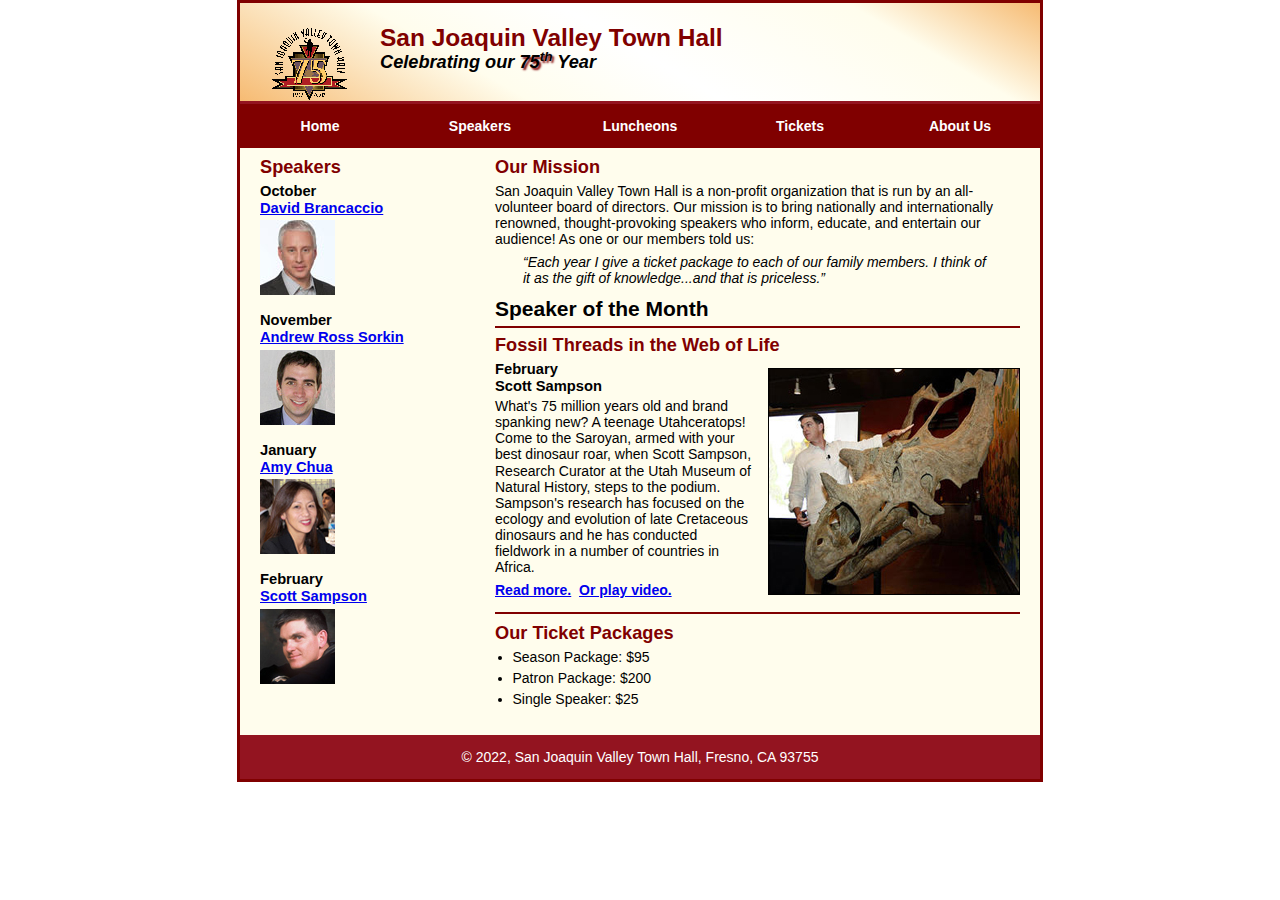
==== commit 64698c7f: "Revert "Add files via upload"" ====
--- a/index.html
+++ b/index.html
@@ -66,7 +66,6 @@
         </aside>
 	</main>    
 	<footer>
-        <a href="image_swaps.html">TO THE IMAGE SWAP WEBSITE</a>
 		<p>&copy; 2022, San Joaquin Valley Town Hall, Fresno, CA 93755</p>
 	</footer>
 </body>
